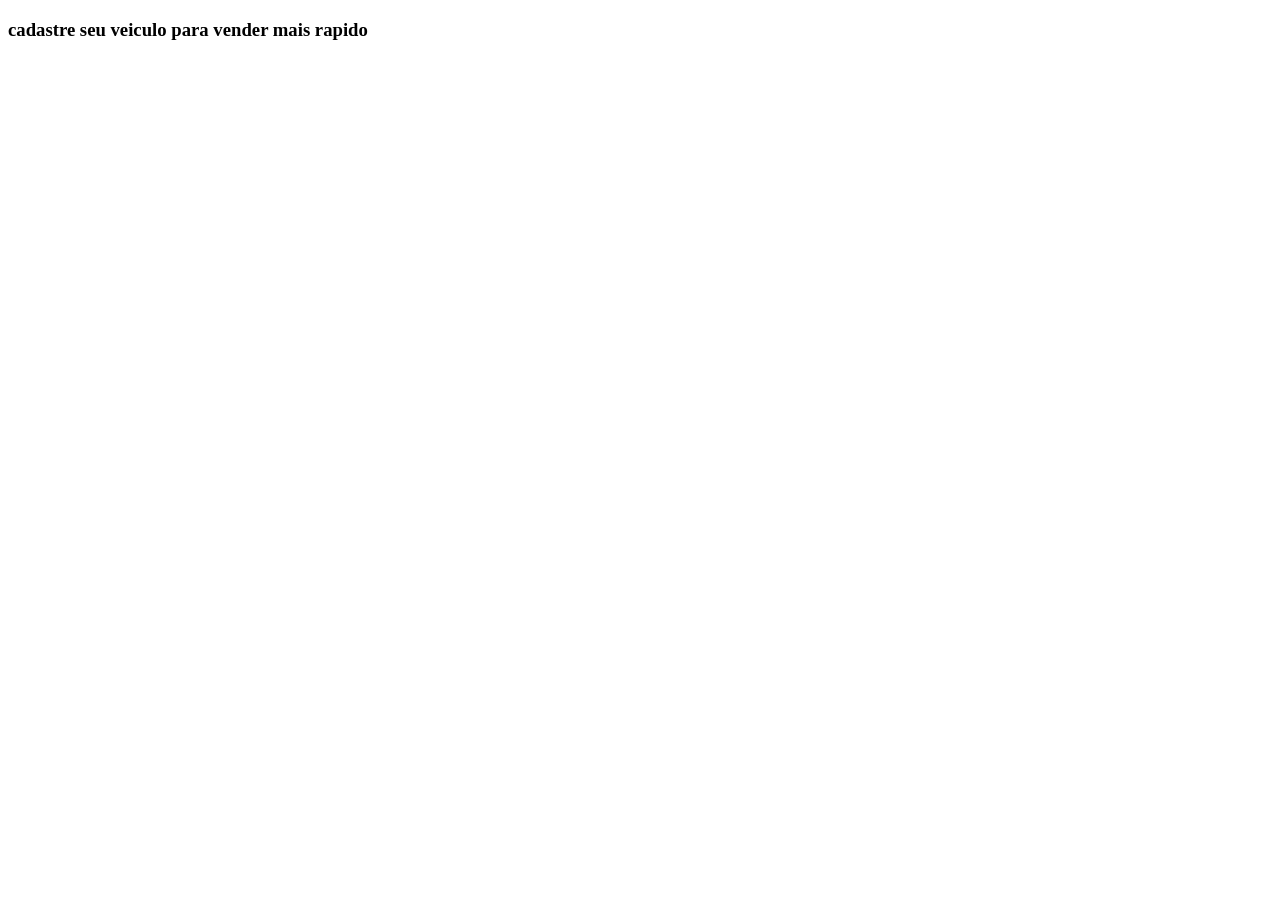
==== index.html @ caf741c4 "cab1" ====
<!DOCTYPE html>
<html lang="en">
<head>
    <meta charset="UTF-8">
    <meta name="viewport" content="width=device-width, initial-scale=1.0">
    <title>Document</title>
</head>
<body>
    <div class="contener">
        <header."cabecalho">
            <h3>cadastre seu veiculo para vender mais rapido</h3>
            </header>
    </div>
</body>
</html>
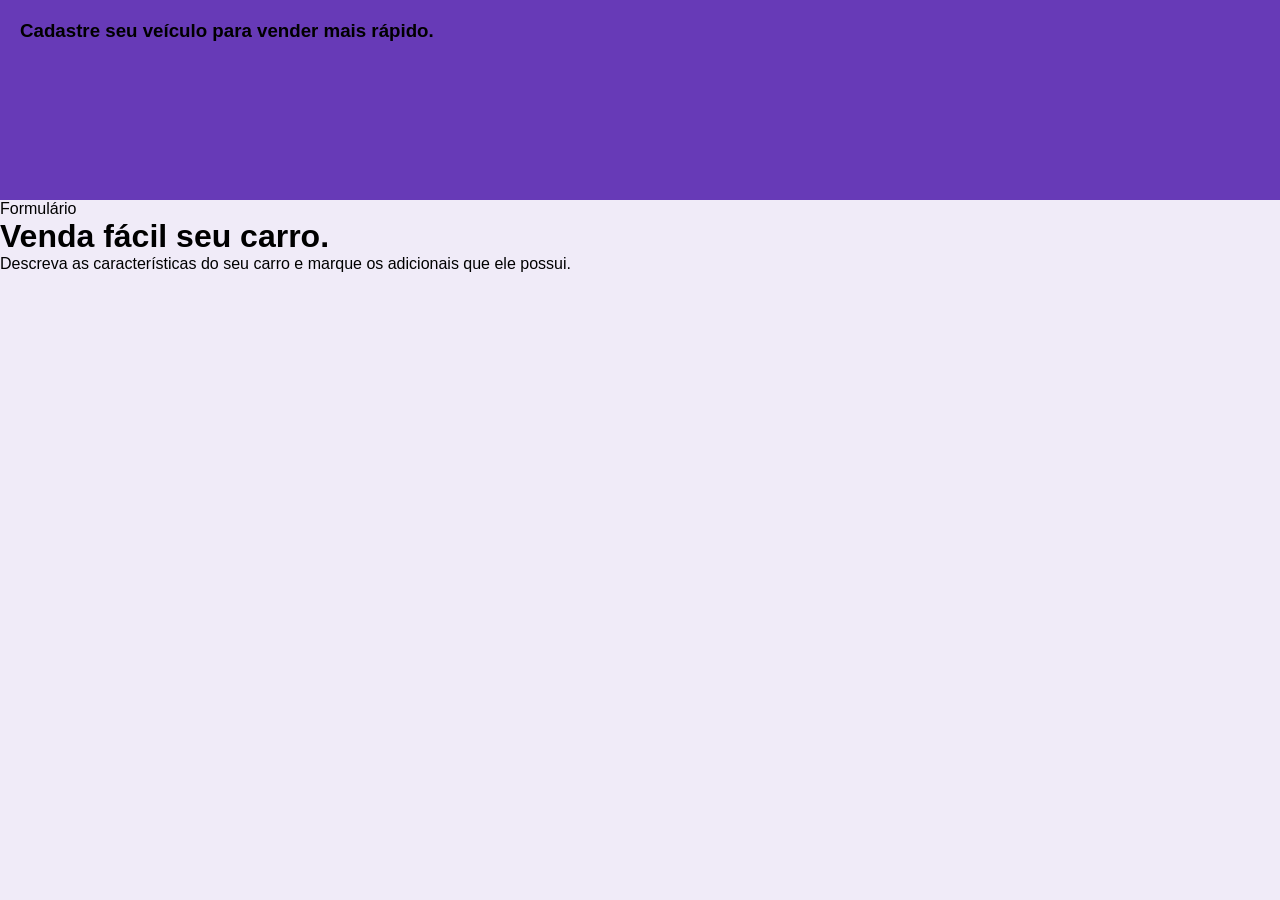
==== commit 3d830c77: "cap3" ====
--- a/index.html
+++ b/index.html
@@ -3,13 +3,23 @@
 <head>
     <meta charset="UTF-8">
     <meta name="viewport" content="width=device-width, initial-scale=1.0">
-    <title>Document</title>
+    <title>Venda seu carro</title>
+    <link rel="stylesheet" href="css/style.css">
 </head>
 <body>
-    <div class="contener">
-        <header."cabecalho">
-            <h3>cadastre seu veiculo para vender mais rapido</h3>
-            </header>
+    <div class="container">
+        <header class="cabecalho">
+            <h3>Cadastre seu veículo para vender mais rápido.</h3>
+        </header>
+        <div class="form-container">
+            <div class="form-header">
+                <p>Formulário</p>
+            </div>
+        </div>
+        <div class="form-body">
+            <h1 class="titulo-form">Venda fácil seu carro.</h1>
+            <p>Descreva as características do seu carro e marque os adicionais que ele possui.</p>
+        </div>
     </div>
 </body>
 </html>
--- a/css/style.css
+++ b/css/style.css
@@ -0,0 +1,15 @@
+* {
+    margin: 0;
+    padding: 0;
+    font-family: Arial, Helvetica, sans-serif;
+}
+
+body {
+    background-color: #f0ebf8;
+}
+
+.cabecalho {
+    height: 160px;
+    padding: 20px;
+    background-color: #673ab7;
+}
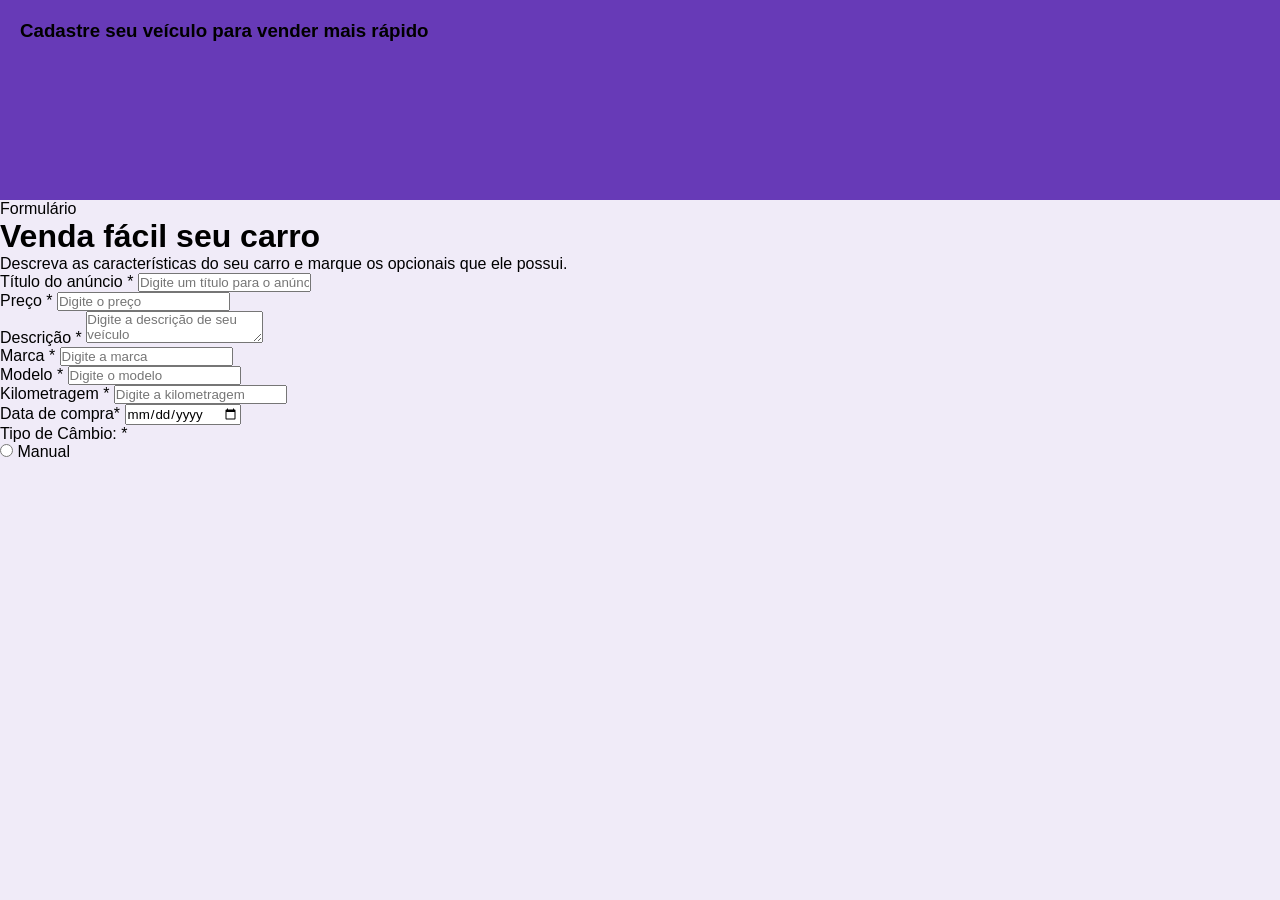
==== commit 940e8324: "amanda" ====
--- a/index.html
+++ b/index.html
@@ -1,5 +1,5 @@
 <!DOCTYPE html>
-<html lang="en">
+<html lang="pt-BR">
 <head>
     <meta charset="UTF-8">
     <meta name="viewport" content="width=device-width, initial-scale=1.0">
@@ -9,7 +9,7 @@
 <body>
     <div class="container">
         <header class="cabecalho">
-            <h3>Cadastre seu veículo para vender mais rápido.</h3>
+            <h3>Cadastre seu veículo para vender mais rápido</h3>
         </header>
         <div class="form-container">
             <div class="form-header">
@@ -17,8 +17,43 @@
             </div>
         </div>
         <div class="form-body">
-            <h1 class="titulo-form">Venda fácil seu carro.</h1>
-            <p>Descreva as características do seu carro e marque os adicionais que ele possui.</p>
+            <h1 class="titulo-form">Venda fácil seu carro</h1>
+            <p>Descreva as características do seu carro e marque os opcionais que ele possui.</p>
+            <form>
+                <div class="caixaInputs">
+                    <label for="title">Título do anúncio <span class="campo-obrigatorio">*</span></label>
+                    <input type="text" name="title" id="title" class="block" placeholder="Digite um título para o anúncio">
+                </div>
+                <div class="caixaInputs">
+                    <label for="preco">Preço <span class="campo-obrigatorio">*</span></label>
+                    <input type="number" name="preco" id="preco" class="block" placeholder="Digite o preço">
+                </div>
+                <div class="caixaInputs">
+                    <label for="descricao">Descrição <span class="campo-obrigatorio">*</span></label>
+                    <textarea name="descricao" id="descricao" class="block" placeholder="Digite a descrição de seu veículo"></textarea>
+                </div>
+                <div class="caixaInputs">
+                    <label for="marca">Marca <span class="campo-obrigatorio">*</span></label>
+                    <input type="text" name="marca" id="marca" class="block" placeholder="Digite a marca">
+                </div>
+                <div class="caixaInputs">
+                    <label for="modelo">Modelo <span class="campo-obrigatorio">*</span></label>
+                    <input type="text" name="modelo" id="modelo" class="block" placeholder="Digite o modelo">
+                </div>
+                <div class="caixaInputs">
+                    <label for="kilometragem">Kilometragem <span class="campo-obrigatorio">*</span></label>
+                    <input type="number" name="kilometragem" id="kilometragem" class="block" placeholder="Digite a kilometragem">
+                </div>
+                <div class="caixaInputs">
+                    <label for="data-compra">Data de compra<span class="campo-obrigatorio">*</span></label>
+                    <input type="date" name="data-compra" id="data-compra" class="block" >
+                </div>
+                <div class="caixaInputs">
+                    <p>Tipo de Câmbio: <span class="campo-obrigatorio">*</span></p>
+                    <input type="radio" name="marcha" id="manual">
+                    <label for="manual">Manual</label>
+                </div>
+            </form>
         </div>
     </div>
 </body>
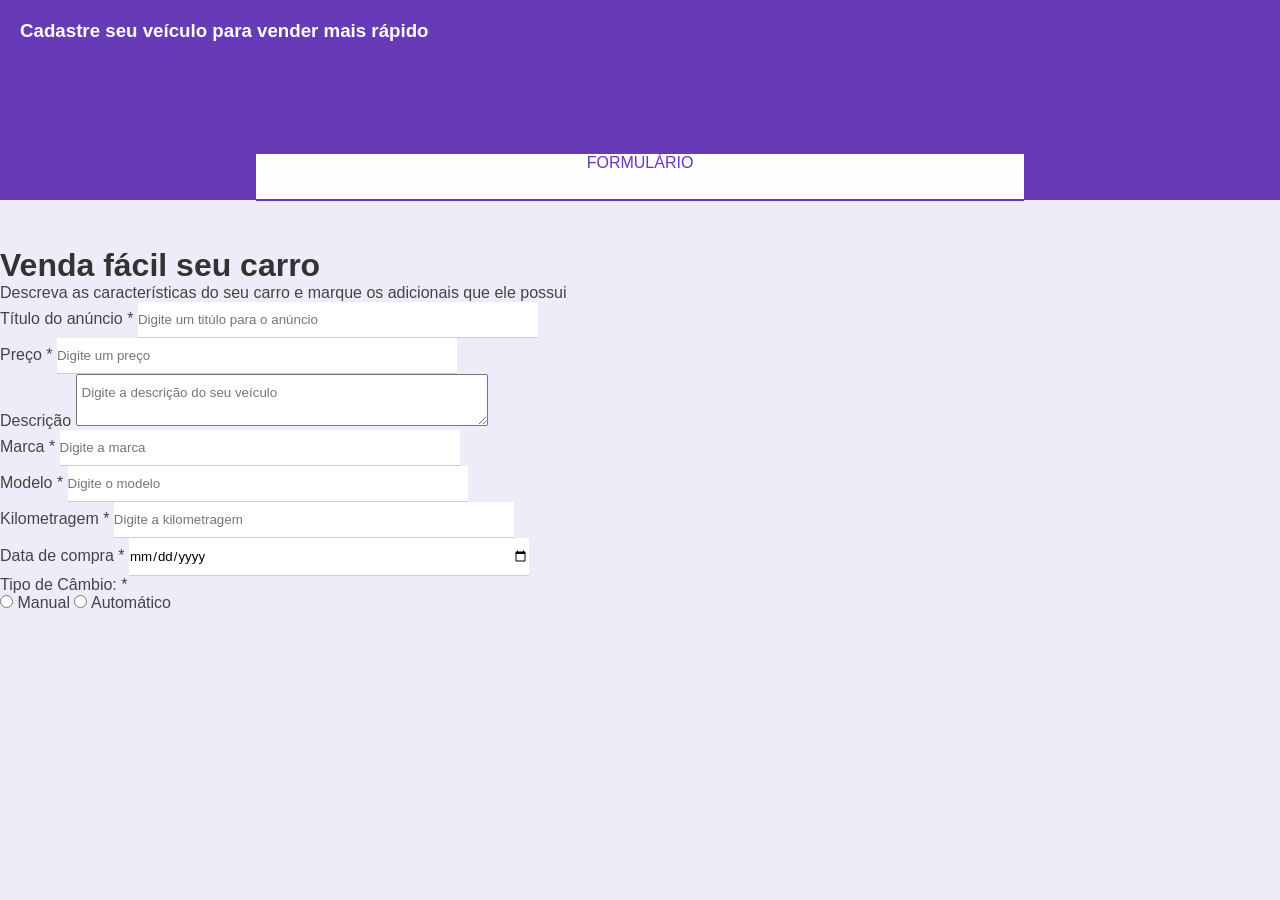
==== commit c178c138: "amanda" ====
--- a/index.html
+++ b/index.html
@@ -18,40 +18,43 @@
         </div>
         <div class="form-body">
             <h1 class="titulo-form">Venda fácil seu carro</h1>
-            <p>Descreva as características do seu carro e marque os opcionais que ele possui.</p>
+            <p>Descreva as características do seu carro e marque os adicionais que ele possui</p>
             <form>
                 <div class="caixaInputs">
-                    <label for="title">Título do anúncio <span class="campo-obrigatorio">*</span></label>
-                    <input type="text" name="title" id="title" class="block" placeholder="Digite um título para o anúncio">
+                    <label for="title">Título do anúncio <span class="obrigatorio">*</span></label>
+                    <input type="text" name="title" id="title" class="block" placeholder="Digite um titúlo para o anúncio">
                 </div>
                 <div class="caixaInputs">
-                    <label for="preco">Preço <span class="campo-obrigatorio">*</span></label>
-                    <input type="number" name="preco" id="preco" class="block" placeholder="Digite o preço">
+                    <label for="title">Preço <span class="obrigatorio">*</span></label>
+                    <input type="number" name="preco" id="preco" class="block" placeholder="Digite um preço">
                 </div>
                 <div class="caixaInputs">
-                    <label for="descricao">Descrição <span class="campo-obrigatorio">*</span></label>
-                    <textarea name="descricao" id="descricao" class="block" placeholder="Digite a descrição de seu veículo"></textarea>
+                    <label for="descricao">Descrição <span class="campo-obrigatorio"></span></label>
+                    <textarea name="descricao" id="descricao" class="block" placeholder="Digite a descrição do seu veículo"></textarea>
+                </div>
                 </div>
                 <div class="caixaInputs">
-                    <label for="marca">Marca <span class="campo-obrigatorio">*</span></label>
+                    <label for="marca">Marca <span class="obrigatorio">*</span></label>
                     <input type="text" name="marca" id="marca" class="block" placeholder="Digite a marca">
                 </div>
                 <div class="caixaInputs">
-                    <label for="modelo">Modelo <span class="campo-obrigatorio">*</span></label>
+                    <label for="modelo">Modelo <span class="obrigatorio">*</span></label>
                     <input type="text" name="modelo" id="modelo" class="block" placeholder="Digite o modelo">
                 </div>
                 <div class="caixaInputs">
-                    <label for="kilometragem">Kilometragem <span class="campo-obrigatorio">*</span></label>
+                    <label for="kilometragem">Kilometragem <span class="obrigatorio">*</span></label>
                     <input type="number" name="kilometragem" id="kilometragem" class="block" placeholder="Digite a kilometragem">
                 </div>
                 <div class="caixaInputs">
-                    <label for="data-compra">Data de compra<span class="campo-obrigatorio">*</span></label>
-                    <input type="date" name="data-compra" id="data-compra" class="block" >
+                    <label for="data-compra">Data de compra <span class="obrigatorio">*</span></label>
+                    <input type="date" name="data-compra" id="data-compra" class="block" placeholder="Digite a data da compra">
                 </div>
                 <div class="caixaInputs">
                     <p>Tipo de Câmbio: <span class="campo-obrigatorio">*</span></p>
                     <input type="radio" name="marcha" id="manual">
                     <label for="manual">Manual</label>
+                    <input type="radio" name="marcha" id="auto">
+                    <label for="auto">Automático</label>
                 </div>
             </form>
         </div>
--- a/css/style.css
+++ b/css/style.css
@@ -8,8 +8,54 @@
     background-color: #f0ebf8;
 }
 
+h1, h2, h3, h4, h5, h6 {
+    color: #333;
+}
+
+p, label {
+    color: #444;
+}
+
+input {
+    border: none;
+    border-bottom: 1px solid #ccc;
+    padding: 10px 0;
+}
+
+input[type="text"], input[type="number"], input[type="date"], input[type="file"], textarea {
+    width: 400px;
+}
+
+textarea {
+    padding: 10px 5px;
+}
+
 .cabecalho {
     height: 160px;
     padding: 20px;
     background-color: #673ab7;
+} 
+
+.cabecalho h3 {
+    color: #fff;
+    margin-top: 0;
+}
+
+.form-container {
+    background-color: #fdfdfd;
+    width: 60%;
+    margin: 0 auto;
+    position: relative;
+    top: -46px;
+}
+
+.form-header p{
+    color: #673ab7;
+    border-bottom: 2px solid #673ab7;
+    width: 100%;
+    text-align: center;
+    margin: 0 auto;
+    text-transform: uppercase;
+    height: 45px;
+    list-style: 45px;
 }
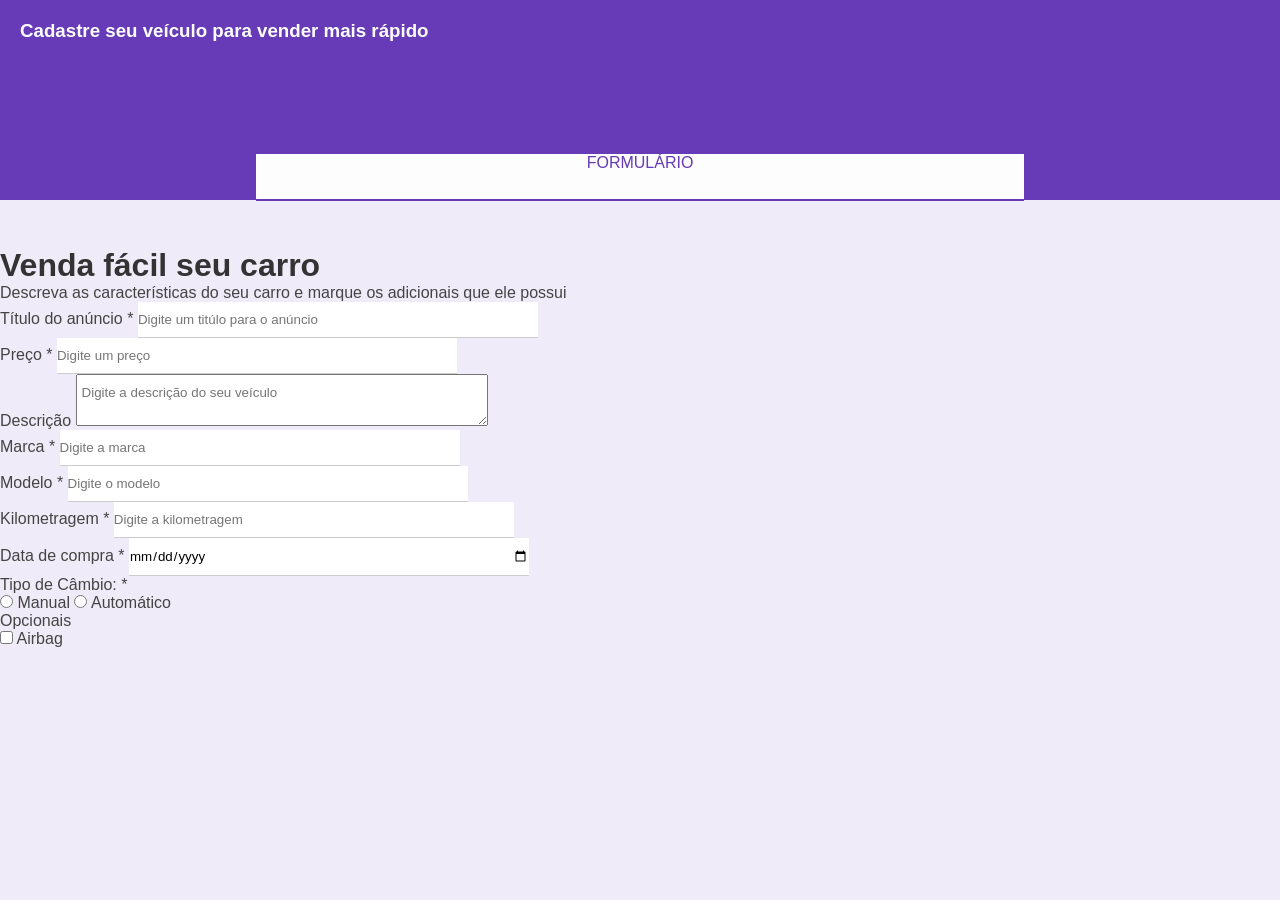
==== commit e839e96d: "branca1" ====
--- a/index.html
+++ b/index.html
@@ -56,8 +56,20 @@
                     <input type="radio" name="marcha" id="auto">
                     <label for="auto">Automático</label>
                 </div>
+                <div class="caixaOpcional">
+                    <p>Opcionais</p>
+                    <ul class="listaOpcionais">
+                        <li>
+                            <input type="checkbox" name="opcional[]" id="airbag" value="airbag">
+                            <label for="airbag">Airbag</label>
+                        </li>
+                        <li></li>
+                        <li></li>
+                        <li></li>
+                    </ul>
+                </div>
             </form>
         </div>
     </div>
 </body>
-</html>+</html>
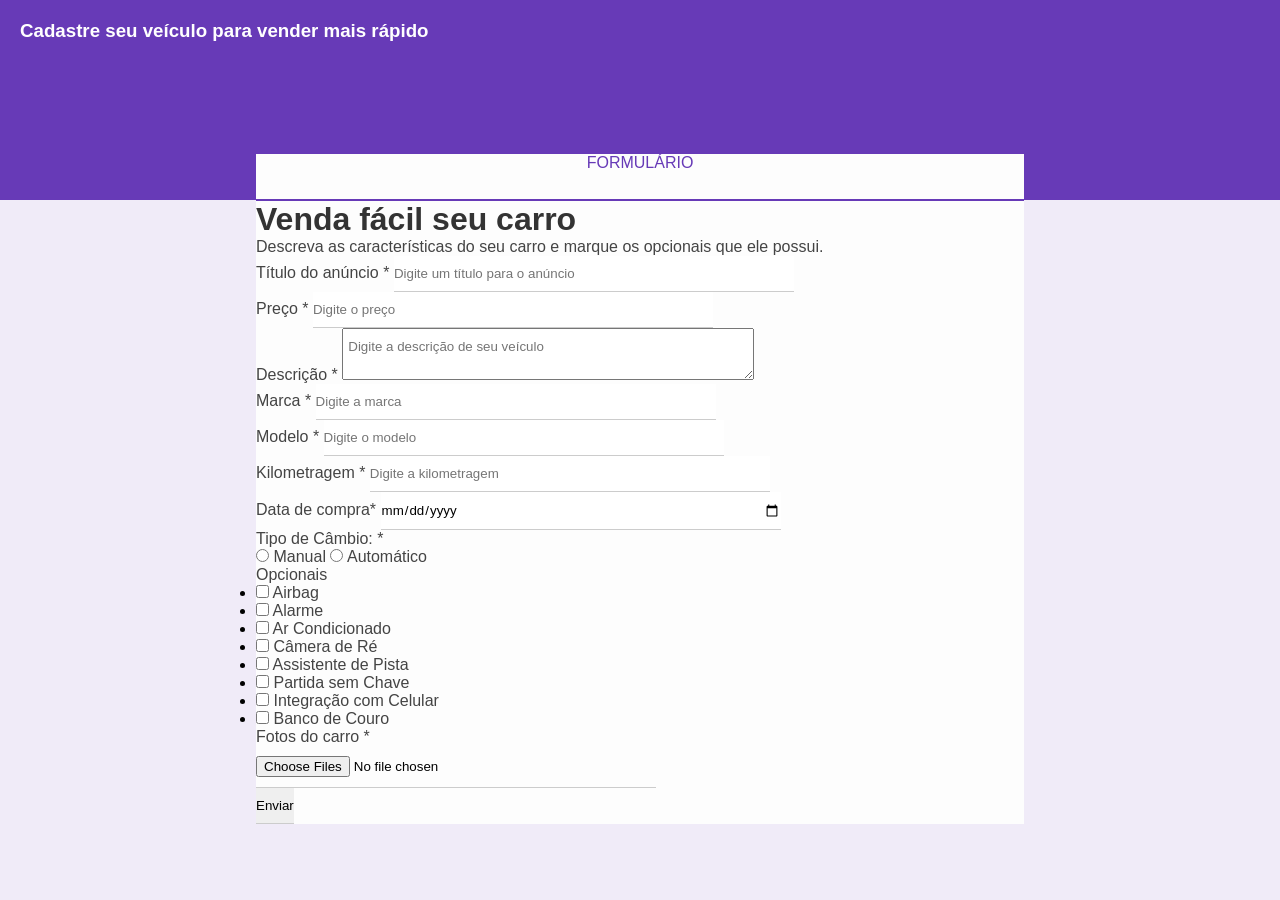
==== commit 32695bde: "Refactor index.html for improved form structure" ====
--- a/index.html
+++ b/index.html
@@ -1,11 +1,13 @@
 <!DOCTYPE html>
 <html lang="pt-BR">
+
 <head>
     <meta charset="UTF-8">
     <meta name="viewport" content="width=device-width, initial-scale=1.0">
     <title>Venda seu carro</title>
     <link rel="stylesheet" href="css/style.css">
 </head>
+
 <body>
     <div class="container">
         <header class="cabecalho">
@@ -15,61 +17,100 @@
             <div class="form-header">
                 <p>Formulário</p>
             </div>
+
+            <div class="form-body">
+                <h1 class="titulo-form">Venda fácil seu carro</h1>
+                <p>Descreva as características do seu carro e marque os opcionais que ele possui.</p>
+                <form>
+                    <div class="caixaInputs">
+                        <label for="title">Título do anúncio <span class="campo-obrigatorio">*</span></label>
+                        <input type="text" name="title" id="title" class="block"
+                            placeholder="Digite um título para o anúncio">
+                    </div>
+                    <div class="caixaInputs">
+                        <label for="preco">Preço <span class="campo-obrigatorio">*</span></label>
+                        <input type="number" name="preco" id="preco" class="block" placeholder="Digite o preço">
+                    </div>
+                    <div class="caixaInputs">
+                        <label for="descricao">Descrição <span class="campo-obrigatorio">*</span></label>
+                        <textarea name="descricao" id="descricao" class="block"
+                            placeholder="Digite a descrição de seu veículo"></textarea>
+                    </div>
+                    <div class="caixaInputs">
+                        <label for="marca">Marca <span class="campo-obrigatorio">*</span></label>
+                        <input type="text" name="marca" id="marca" class="block" placeholder="Digite a marca">
+                    </div>
+                    <div class="caixaInputs">
+                        <label for="modelo">Modelo <span class="campo-obrigatorio">*</span></label>
+                        <input type="text" name="modelo" id="modelo" class="block" placeholder="Digite o modelo">
+                    </div>
+                    <div class="caixaInputs">
+                        <label for="kilometragem">Kilometragem <span class="campo-obrigatorio">*</span></label>
+                        <input type="number" name="kilometragem" id="kilometragem" class="block"
+                            placeholder="Digite a kilometragem">
+                    </div>
+                    <div class="caixaInputs">
+                        <label for="data-compra">Data de compra<span class="campo-obrigatorio">*</span></label>
+                        <input type="date" name="data-compra" id="data-compra" class="block">
+                    </div>
+                    <div class="caixaInputs">
+                        <p>Tipo de Câmbio: <span class="campo-obrigatorio">*</span></p>
+                        <input type="radio" name="marcha" id="manual">
+                        <label for="manual">Manual</label>
+                        <input type="radio" name="marcha" id="auto">
+                        <label for="auto">Automático</label>
+                    </div>
+                    <div class="caixaOpcional">
+                        <p>Opcionais</p>
+                        <ul class="listaOpcionais">
+                            <li>
+                                <input type="checkbox" name="opcional[]" id="airbag" value="airbag">
+                                <label for="airbag">Airbag</label>
+                            </li>
+                            <li>
+                                <input type="checkbox" name="opcional[]" id="alarme" value="alarme">
+                                <label for="alarme">Alarme</label>
+                            </li>
+                            <li>
+                                <input type="checkbox" name="opcional[]" id="ac" value="ac">
+                                <label for="ac">Ar Condicionado</label>
+                            </li>
+                            <li>
+                                <input type="checkbox" name="opcional[]" id="camera-re" value="camera-re">
+                                <label for="camera-re">Câmera de Ré</label>
+                            </li>
+                        </ul>
+                    </div>
+                    <div class="caixaOpcional">
+
+                        <ul class="listaOpcionais">
+                            <li>
+                                <input type="checkbox" name="opcional[]" id="assistente-pista" value="assistente-pista">
+                                <label for="assistente-pista">Assistente de Pista</label>
+                            </li>
+                            <li>
+                                <input type="checkbox" name="opcional[]" id="partida-sem-chave"
+                                    value="partida-sem-chave">
+                                <label for="partida-sem-chave">Partida sem Chave</label>
+                            </li>
+                            <li>
+                                <input type="checkbox" name="opcional[]" id="smartphone" value="smartphone">
+                                <label for="smartphone">Integração com Celular</label>
+                            </li>
+                            <li>
+                                <input type="checkbox" name="opcional[]" id="banco-couro" value="banco-couro">
+                                <label for="banco-couro">Banco de Couro</label>
+                            </li>
+                        </ul>
+                    </div>
+                    <div class="caixaInputs">
+                        <p>Fotos do carro <span class="campo-obrigatorio">*</span></p>
+                        <input type="file" name="images" id="images" multiple accept="image/png, image/jpg">
+                    </div>
+                    <input type="submit" value="Enviar" class="btn-submit">
+                </form>
+            </div>
         </div>
-        <div class="form-body">
-            <h1 class="titulo-form">Venda fácil seu carro</h1>
-            <p>Descreva as características do seu carro e marque os adicionais que ele possui</p>
-            <form>
-                <div class="caixaInputs">
-                    <label for="title">Título do anúncio <span class="obrigatorio">*</span></label>
-                    <input type="text" name="title" id="title" class="block" placeholder="Digite um titúlo para o anúncio">
-                </div>
-                <div class="caixaInputs">
-                    <label for="title">Preço <span class="obrigatorio">*</span></label>
-                    <input type="number" name="preco" id="preco" class="block" placeholder="Digite um preço">
-                </div>
-                <div class="caixaInputs">
-                    <label for="descricao">Descrição <span class="campo-obrigatorio"></span></label>
-                    <textarea name="descricao" id="descricao" class="block" placeholder="Digite a descrição do seu veículo"></textarea>
-                </div>
-                </div>
-                <div class="caixaInputs">
-                    <label for="marca">Marca <span class="obrigatorio">*</span></label>
-                    <input type="text" name="marca" id="marca" class="block" placeholder="Digite a marca">
-                </div>
-                <div class="caixaInputs">
-                    <label for="modelo">Modelo <span class="obrigatorio">*</span></label>
-                    <input type="text" name="modelo" id="modelo" class="block" placeholder="Digite o modelo">
-                </div>
-                <div class="caixaInputs">
-                    <label for="kilometragem">Kilometragem <span class="obrigatorio">*</span></label>
-                    <input type="number" name="kilometragem" id="kilometragem" class="block" placeholder="Digite a kilometragem">
-                </div>
-                <div class="caixaInputs">
-                    <label for="data-compra">Data de compra <span class="obrigatorio">*</span></label>
-                    <input type="date" name="data-compra" id="data-compra" class="block" placeholder="Digite a data da compra">
-                </div>
-                <div class="caixaInputs">
-                    <p>Tipo de Câmbio: <span class="campo-obrigatorio">*</span></p>
-                    <input type="radio" name="marcha" id="manual">
-                    <label for="manual">Manual</label>
-                    <input type="radio" name="marcha" id="auto">
-                    <label for="auto">Automático</label>
-                </div>
-                <div class="caixaOpcional">
-                    <p>Opcionais</p>
-                    <ul class="listaOpcionais">
-                        <li>
-                            <input type="checkbox" name="opcional[]" id="airbag" value="airbag">
-                            <label for="airbag">Airbag</label>
-                        </li>
-                        <li></li>
-                        <li></li>
-                        <li></li>
-                    </ul>
-                </div>
-            </form>
-        </div>
-    </div>
 </body>
+
 </html>
